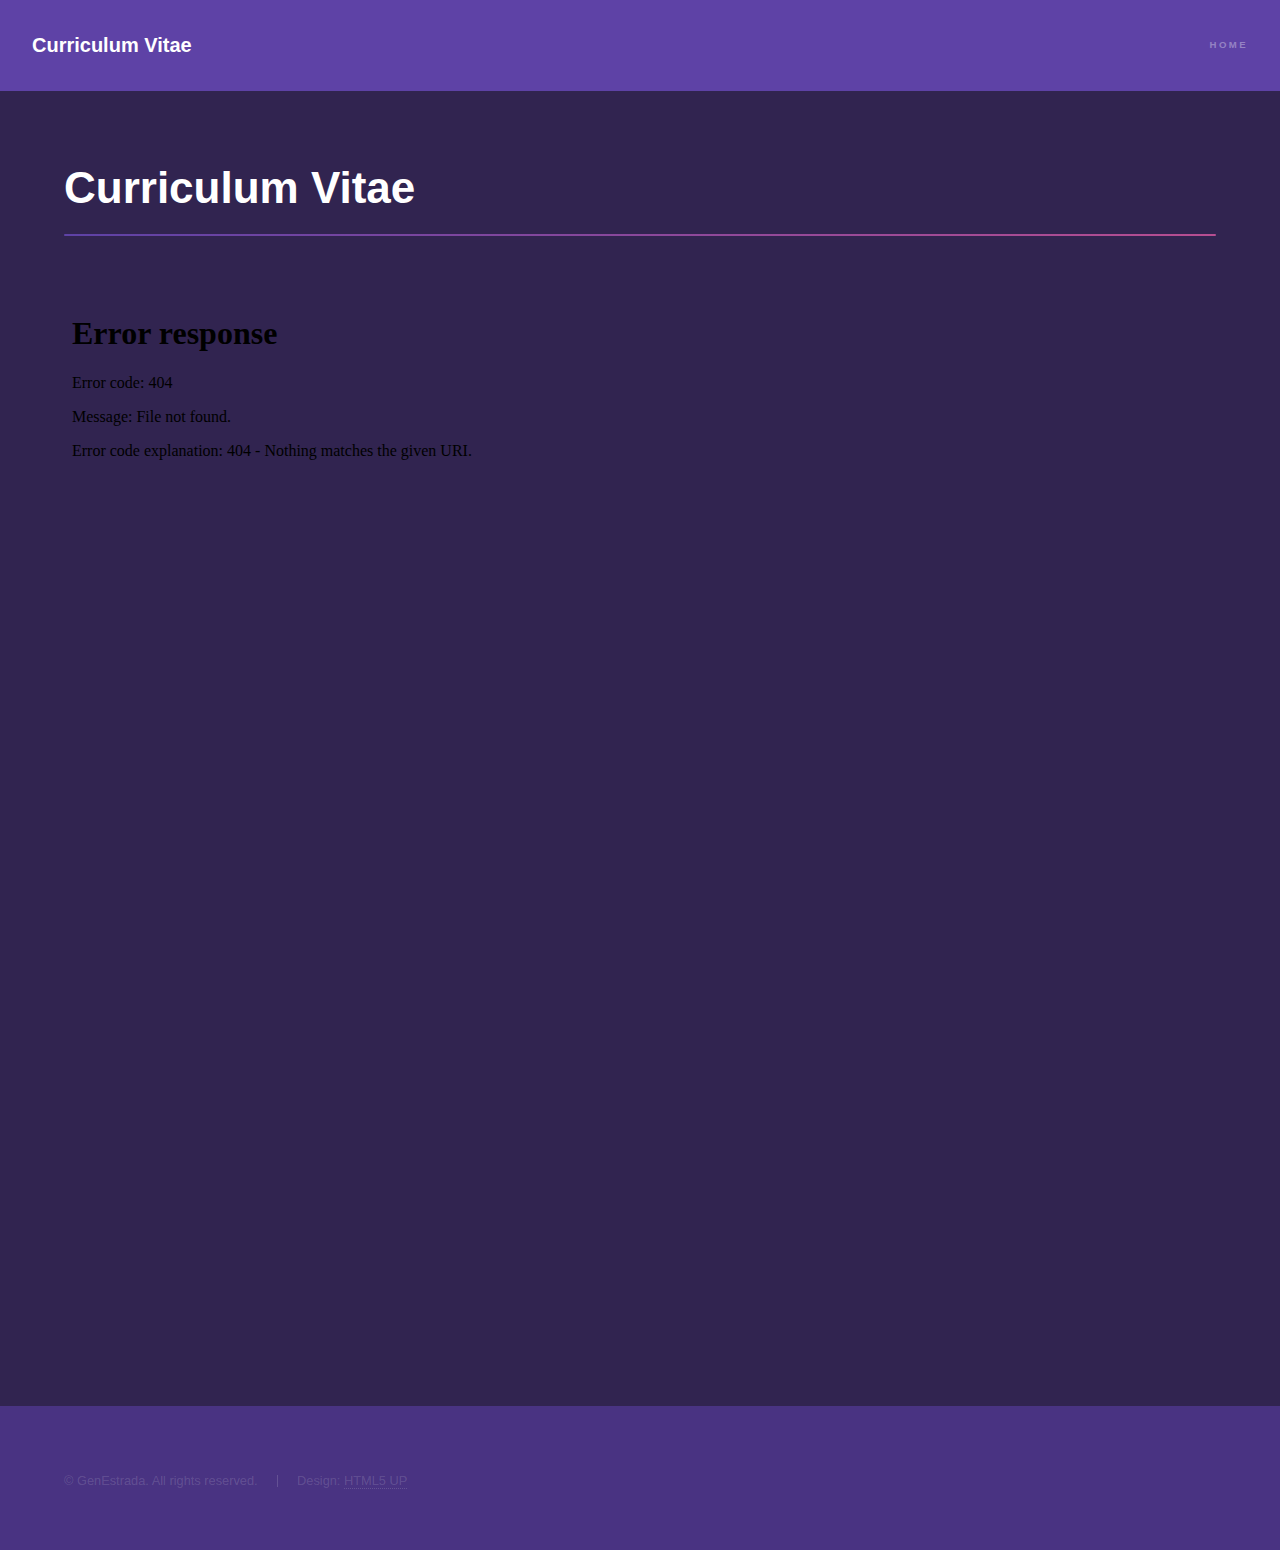
==== cv.html @ 28ad68e3 "Initial Commit" ====
<!DOCTYPE HTML>
<!--
	Hyperspace by HTML5 UP
	html5up.net | @ajlkn
	Free for personal and commercial use under the CCA 3.0 license (html5up.net/license)
-->
<html>
	<head>
		<title>CV</title>
		<meta charset="utf-8" />
		<meta name="viewport" content="width=device-width, initial-scale=1, user-scalable=no" />
		<link rel="stylesheet" href="assets/css/main.css" />
		<noscript><link rel="stylesheet" href="assets/css/noscript.css" /></noscript>
	</head>
	<body class="is-preload">

		<!-- Header -->
			<header id="header">
				<a href="index.html" class="title">Curriculum Vitae</a>
				<nav>
					<ul>
						<li><a href="index.html">Home</a></li>
					</ul>
				</nav>
			</header>

		<!-- Wrapper -->
			<div id="wrapper">

				<!-- Main -->
					<section id="main" class="wrapper">
						<div class="inner">
							<h1 class="major">Curriculum Vitae</h1>
								<iframe src="/Users/Gen/Documents/GenEstrada.co.uk/html5up-hyperspace/pdf/Updated_CV.pdf" style="display:block; width:100%; height:120vh;">
								This browser does not support PDFs. Please download the PDF to view it: Download PDF
								</iframe>
						</div>
					</section>
			</div>

		<!-- Footer -->
			<footer id="footer" class="wrapper style1-alt">
				<div class="inner">
					<ul class="menu">
						<li>&copy; GenEstrada. All rights reserved.</li><li>Design: <a href="http://html5up.net">HTML5 UP</a></li>
					</ul>
				</div>
			</footer>

		<!-- Scripts -->
			<script src="assets/js/jquery.min.js"></script>
			<script src="assets/js/jquery.scrollex.min.js"></script>
			<script src="assets/js/jquery.scrolly.min.js"></script>
			<script src="assets/js/browser.min.js"></script>
			<script src="assets/js/breakpoints.min.js"></script>
			<script src="assets/js/util.js"></script>
			<script src="assets/js/main.js"></script>

	</body>
</html>
---- assets/css/main.css ----
@import url(fontawesome-all.min.css);

/*
	Hyperspace by HTML5 UP
	html5up.net | @ajlkn
	Free for personal and commercial use under the CCA 3.0 license (html5up.net/license)
*/

html, body, div, span, applet, object,
iframe, h1, h2, h3, h4, h5, h6, p, blockquote,
pre, a, abbr, acronym, address, big, cite,
code, del, dfn, em, img, ins, kbd, q, s, samp,
small, strike, strong, sub, sup, tt, var, b,
u, i, center, dl, dt, dd, ol, ul, li, fieldset,
form, label, legend, table, caption, tbody,
tfoot, thead, tr, th, td, article, aside,
canvas, details, embed, figure, figcaption,
footer, header, hgroup, menu, nav, output, ruby,
section, summary, time, mark, audio, video {
	margin: 0;
	padding: 0;
	border: 0;
	font-size: 100%;
	font: inherit;
	vertical-align: baseline;}

article, aside, details, figcaption, figure,
footer, header, hgroup, menu, nav, section {
	display: block;}

body {
	line-height: 1;
}

ol, ul {
	list-style: none;
}

blockquote, q {
	quotes: none;
}

	blockquote:before, blockquote:after, q:before, q:after {
		content: '';
		content: none;
	}

table {
	border-collapse: collapse;
	border-spacing: 0;
}

body {
	-webkit-text-size-adjust: none;
}

mark {
	background-color: transparent;
	color: inherit;
}

input::-moz-focus-inner {
	border: 0;
	padding: 0;
}

input, select, textarea {
	-moz-appearance: none;
	-webkit-appearance: none;
	-ms-appearance: none;
	appearance: none;
}

/* Basic */

	@-ms-viewport {
		width: device-width;
	}

	body {
		-ms-overflow-style: scrollbar;
	}

	@media screen and (max-width: 480px) {

		html, body {
			min-width: 320px;
		}

	}

	html {
		box-sizing: border-box;
	}

	*, *:before, *:after {
		box-sizing: inherit;
	}

	body {
		background: #312450;
	}

		body.is-preload *, body.is-preload *:before, body.is-preload *:after {
			-moz-animation: none !important;
			-webkit-animation: none !important;
			-ms-animation: none !important;
			animation: none !important;
			-moz-transition: none !important;
			-webkit-transition: none !important;
			-ms-transition: none !important;
			transition: none !important;
		}

/* Type */

	body, input, select, textarea {
		color: rgba(255, 255, 255, 0.55);
		font-family: Arial, Helvetica, sans-serif;
		font-size: 16.5pt;
		font-weight: normal;
		line-height: 1.75;
	}

		@media screen and (max-width: 1680px) {

			body, input, select, textarea {
				font-size: 13pt;
			}

		}

		@media screen and (max-width: 1280px) {

			body, input, select, textarea {
				font-size: 12pt;
			}

		}

		@media screen and (max-width: 360px) {

			body, input, select, textarea {
				font-size: 11pt;
			}

		}

	a {
		-moz-transition: color 0.2s ease, border-bottom-color 0.2s ease;
		-webkit-transition: color 0.2s ease, border-bottom-color 0.2s ease;
		-ms-transition: color 0.2s ease, border-bottom-color 0.2s ease;
		transition: color 0.2s ease, border-bottom-color 0.2s ease;
		border-bottom: dotted 1px rgba(255, 255, 255, 0.35);
		color: inherit;
		text-decoration: none;
	}

		a:hover {
			border-bottom-color: transparent;
			color: #ffffff;
		}

	strong, b {
		color: #ffffff;
		font-weight: bold;
	}

	em, i {
		font-style: italic;
	}

	p {
		margin: 0 0 2em 0;
	}

	h1, h2, h3, h4, h5, h6 {
		color: #ffffff;
		font-weight: bold;
		line-height: 1.5;
		margin: 0 0 0.5em 0;
	}

		h1 a, h2 a, h3 a, h4 a, h5 a, h6 a {
			color: inherit;
			text-decoration: none;
		}

	h1 {
		font-size: 2.75em;
	}

		h1.major {
			margin: 0 0 1.3em 0;
			position: relative;
			padding-bottom: 0.35em;
		}

			h1.major:after {
				background-image: -moz-linear-gradient(to right, #5e42a6, #b74e91);
				background-image: -webkit-linear-gradient(to right, #5e42a6, #b74e91);
				background-image: -ms-linear-gradient(to right, #5e42a6, #b74e91);
				background-image: linear-gradient(to right, #5e42a6, #b74e91);
				-moz-transition: max-width 0.2s ease;
				-webkit-transition: max-width 0.2s ease;
				-ms-transition: max-width 0.2s ease;
				transition: max-width 0.2s ease;
				border-radius: 0.2em;
				bottom: 0;
				content: '';
				height: 0.05em;
				position: absolute;
				right: 0;
				width: 100%;
			}

	h2 {
		font-size: 1.75em;
	}

	h3 {
		font-size: 1.1em;
	}

	h4 {
		font-size: 1em;
	}

	h5 {
		font-size: 0.8em;
	}

	h6 {
		font-size: 0.6em;
	}

	@media screen and (max-width: 736px) {

		h1 {
			font-size: 2em;
		}

		h2 {
			font-size: 1.25em;
		}

		h3 {
			font-size: 1em;
		}

		h4 {
			font-size: 0.8em;
		}

		h5 {
			font-size: 0.6em;
		}

		h6 {
			font-size: 0.6em;
		}

	}

	sub {
		font-size: 0.8em;
		position: relative;
		top: 0.5em;
	}

	sup {
		font-size: 0.8em;
		position: relative;
		top: -0.5em;
	}

	blockquote {
		border-left: solid 4px rgba(255, 255, 255, 0.15);
		font-style: italic;
		margin: 0 0 2em 0;
		padding: 0.5em 0 0.5em 2em;
	}

	code {
		background: rgba(255, 255, 255, 0.05);
		border-radius: 0.25em;
		border: solid 1px rgba(255, 255, 255, 0.15);
		font-family: "Courier New", monospace;
		font-size: 0.9em;
		margin: 0 0.25em;
		padding: 0.25em 0.65em;
	}

	pre {
		-webkit-overflow-scrolling: touch;
		font-family: "Courier New", monospace;
		font-size: 0.9em;
		margin: 0 0 2em 0;
	}

		pre code {
			display: block;
			line-height: 1.75em;
			padding: 1em 1.5em;
			overflow-x: auto;
		}

	hr {
		border: 0;
		border-bottom: solid 1px rgba(255, 255, 255, 0.15);
		margin: 2em 0;
	}

		hr.major {
			margin: 3em 0;
		}

	.align-left {
		text-align: left;
	}

	.align-center {
		text-align: center;
	}

	.align-right {
		text-align: right;
	}

/* Row */

	.row {
		display: flex;
		flex-wrap: wrap;
		box-sizing: border-box;
		align-items: stretch;
	}

		.row > * {
			box-sizing: border-box;
		}

		.row.gtr-uniform > * > :last-child {
			margin-bottom: 0;
		}

		.row.aln-left {
			justify-content: flex-start;
		}

		.row.aln-center {
			justify-content: center;
		}

		.row.aln-right {
			justify-content: flex-end;
		}

		.row.aln-top {
			align-items: flex-start;
		}

		.row.aln-middle {
			align-items: center;
		}

		.row.aln-bottom {
			align-items: flex-end;
		}

		.row > .imp {
			order: -1;
		}

		.row > .col-1 {
			width: 8.33333%;
		}

		.row > .off-1 {
			margin-left: 8.33333%;
		}

		.row > .col-2 {
			width: 16.66667%;
		}

		.row > .off-2 {
			margin-left: 16.66667%;
		}

		.row > .col-3 {
			width: 25%;
		}

		.row > .off-3 {
			margin-left: 25%;
		}

		.row > .col-4 {
			width: 33.33333%;
		}

		.row > .off-4 {
			margin-left: 33.33333%;
		}

		.row > .col-5 {
			width: 41.66667%;
		}

		.row > .off-5 {
			margin-left: 41.66667%;
		}

		.row > .col-6 {
			width: 50%;
		}

		.row > .off-6 {
			margin-left: 50%;
		}

		.row > .col-7 {
			width: 58.33333%;
		}

		.row > .off-7 {
			margin-left: 58.33333%;
		}

		.row > .col-8 {
			width: 66.66667%;
		}

		.row > .off-8 {
			margin-left: 66.66667%;
		}

		.row > .col-9 {
			width: 75%;
		}

		.row > .off-9 {
			margin-left: 75%;
		}

		.row > .col-10 {
			width: 83.33333%;
		}

		.row > .off-10 {
			margin-left: 83.33333%;
		}

		.row > .col-11 {
			width: 91.66667%;
		}

		.row > .off-11 {
			margin-left: 91.66667%;
		}

		.row > .col-12 {
			width: 100%;
		}

		.row > .off-12 {
			margin-left: 100%;
		}

		.row.gtr-0 {
			margin-top: 0;
			margin-left: 0em;
		}

			.row.gtr-0 > * {
				padding: 0 0 0 0em;
			}

			.row.gtr-0.gtr-uniform {
				margin-top: 0em;
			}

				.row.gtr-0.gtr-uniform > * {
					padding-top: 0em;
				}

		.row.gtr-25 {
			margin-top: 0;
			margin-left: -0.375em;
		}

			.row.gtr-25 > * {
				padding: 0 0 0 0.375em;
			}

			.row.gtr-25.gtr-uniform {
				margin-top: -0.375em;
			}

				.row.gtr-25.gtr-uniform > * {
					padding-top: 0.375em;
				}

		.row.gtr-50 {
			margin-top: 0;
			margin-left: -0.75em;
		}

			.row.gtr-50 > * {
				padding: 0 0 0 0.75em;
			}

			.row.gtr-50.gtr-uniform {
				margin-top: -0.75em;
			}

				.row.gtr-50.gtr-uniform > * {
					padding-top: 0.75em;
				}

		.row {
			margin-top: 0;
			margin-left: -1.5em;
		}

			.row > * {
				padding: 0 0 0 1.5em;
			}

			.row.gtr-uniform {
				margin-top: -1.5em;
			}

				.row.gtr-uniform > * {
					padding-top: 1.5em;
				}

		.row.gtr-150 {
			margin-top: 0;
			margin-left: -2.25em;
		}

			.row.gtr-150 > * {
				padding: 0 0 0 2.25em;
			}

			.row.gtr-150.gtr-uniform {
				margin-top: -2.25em;
			}

				.row.gtr-150.gtr-uniform > * {
					padding-top: 2.25em;
				}

		.row.gtr-200 {
			margin-top: 0;
			margin-left: -3em;
		}

			.row.gtr-200 > * {
				padding: 0 0 0 3em;
			}

			.row.gtr-200.gtr-uniform {
				margin-top: -3em;
			}

				.row.gtr-200.gtr-uniform > * {
					padding-top: 3em;
				}

		@media screen and (max-width: 1680px) {

			.row {
				display: flex;
				flex-wrap: wrap;
				box-sizing: border-box;
				align-items: stretch;
			}

				.row > * {
					box-sizing: border-box;
				}

				.row.gtr-uniform > * > :last-child {
					margin-bottom: 0;
				}

				.row.aln-left {
					justify-content: flex-start;
				}

				.row.aln-center {
					justify-content: center;
				}

				.row.aln-right {
					justify-content: flex-end;
				}

				.row.aln-top {
					align-items: flex-start;
				}

				.row.aln-middle {
					align-items: center;
				}

				.row.aln-bottom {
					align-items: flex-end;
				}

				.row > .imp-xlarge {
					order: -1;
				}

				.row > .col-1-xlarge {
					width: 8.33333%;
				}

				.row > .off-1-xlarge {
					margin-left: 8.33333%;
				}

				.row > .col-2-xlarge {
					width: 16.66667%;
				}

				.row > .off-2-xlarge {
					margin-left: 16.66667%;
				}

				.row > .col-3-xlarge {
					width: 25%;
				}

				.row > .off-3-xlarge {
					margin-left: 25%;
				}

				.row > .col-4-xlarge {
					width: 33.33333%;
				}

				.row > .off-4-xlarge {
					margin-left: 33.33333%;
				}

				.row > .col-5-xlarge {
					width: 41.66667%;
				}

				.row > .off-5-xlarge {
					margin-left: 41.66667%;
				}

				.row > .col-6-xlarge {
					width: 50%;
				}

				.row > .off-6-xlarge {
					margin-left: 50%;
				}

				.row > .col-7-xlarge {
					width: 58.33333%;
				}

				.row > .off-7-xlarge {
					margin-left: 58.33333%;
				}

				.row > .col-8-xlarge {
					width: 66.66667%;
				}

				.row > .off-8-xlarge {
					margin-left: 66.66667%;
				}

				.row > .col-9-xlarge {
					width: 75%;
				}

				.row > .off-9-xlarge {
					margin-left: 75%;
				}

				.row > .col-10-xlarge {
					width: 83.33333%;
				}

				.row > .off-10-xlarge {
					margin-left: 83.33333%;
				}

				.row > .col-11-xlarge {
					width: 91.66667%;
				}

				.row > .off-11-xlarge {
					margin-left: 91.66667%;
				}

				.row > .col-12-xlarge {
					width: 100%;
				}

				.row > .off-12-xlarge {
					margin-left: 100%;
				}

				.row.gtr-0 {
					margin-top: 0;
					margin-left: 0em;
				}

					.row.gtr-0 > * {
						padding: 0 0 0 0em;
					}

					.row.gtr-0.gtr-uniform {
						margin-top: 0em;
					}

						.row.gtr-0.gtr-uniform > * {
							padding-top: 0em;
						}

				.row.gtr-25 {
					margin-top: 0;
					margin-left: -0.375em;
				}

					.row.gtr-25 > * {
						padding: 0 0 0 0.375em;
					}

					.row.gtr-25.gtr-uniform {
						margin-top: -0.375em;
					}

						.row.gtr-25.gtr-uniform > * {
							padding-top: 0.375em;
						}

				.row.gtr-50 {
					margin-top: 0;
					margin-left: -0.75em;
				}

					.row.gtr-50 > * {
						padding: 0 0 0 0.75em;
					}

					.row.gtr-50.gtr-uniform {
						margin-top: -0.75em;
					}

						.row.gtr-50.gtr-uniform > * {
							padding-top: 0.75em;
						}

				.row {
					margin-top: 0;
					margin-left: -1.5em;
				}

					.row > * {
						padding: 0 0 0 1.5em;
					}

					.row.gtr-uniform {
						margin-top: -1.5em;
					}

						.row.gtr-uniform > * {
							padding-top: 1.5em;
						}

				.row.gtr-150 {
					margin-top: 0;
					margin-left: -2.25em;
				}

					.row.gtr-150 > * {
						padding: 0 0 0 2.25em;
					}

					.row.gtr-150.gtr-uniform {
						margin-top: -2.25em;
					}

						.row.gtr-150.gtr-uniform > * {
							padding-top: 2.25em;
						}

				.row.gtr-200 {
					margin-top: 0;
					margin-left: -3em;
				}

					.row.gtr-200 > * {
						padding: 0 0 0 3em;
					}

					.row.gtr-200.gtr-uniform {
						margin-top: -3em;
					}

						.row.gtr-200.gtr-uniform > * {
							padding-top: 3em;
						}

		}

		@media screen and (max-width: 1280px) {

			.row {
				display: flex;
				flex-wrap: wrap;
				box-sizing: border-box;
				align-items: stretch;
			}

				.row > * {
					box-sizing: border-box;
				}

				.row.gtr-uniform > * > :last-child {
					margin-bottom: 0;
				}

				.row.aln-left {
					justify-content: flex-start;
				}

				.row.aln-center {
					justify-content: center;
				}

				.row.aln-right {
					justify-content: flex-end;
				}

				.row.aln-top {
					align-items: flex-start;
				}

				.row.aln-middle {
					align-items: center;
				}

				.row.aln-bottom {
					align-items: flex-end;
				}

				.row > .imp-large {
					order: -1;
				}

				.row > .col-1-large {
					width: 8.33333%;
				}

				.row > .off-1-large {
					margin-left: 8.33333%;
				}

				.row > .col-2-large {
					width: 16.66667%;
				}

				.row > .off-2-large {
					margin-left: 16.66667%;
				}

				.row > .col-3-large {
					width: 25%;
				}

				.row > .off-3-large {
					margin-left: 25%;
				}

				.row > .col-4-large {
					width: 33.33333%;
				}

				.row > .off-4-large {
					margin-left: 33.33333%;
				}

				.row > .col-5-large {
					width: 41.66667%;
				}

				.row > .off-5-large {
					margin-left: 41.66667%;
				}

				.row > .col-6-large {
					width: 50%;
				}

				.row > .off-6-large {
					margin-left: 50%;
				}

				.row > .col-7-large {
					width: 58.33333%;
				}

				.row > .off-7-large {
					margin-left: 58.33333%;
				}

				.row > .col-8-large {
					width: 66.66667%;
				}

				.row > .off-8-large {
					margin-left: 66.66667%;
				}

				.row > .col-9-large {
					width: 75%;
				}

				.row > .off-9-large {
					margin-left: 75%;
				}

				.row > .col-10-large {
					width: 83.33333%;
				}

				.row > .off-10-large {
					margin-left: 83.33333%;
				}

				.row > .col-11-large {
					width: 91.66667%;
				}

				.row > .off-11-large {
					margin-left: 91.66667%;
				}

				.row > .col-12-large {
					width: 100%;
				}

				.row > .off-12-large {
					margin-left: 100%;
				}

				.row.gtr-0 {
					margin-top: 0;
					margin-left: 0em;
				}

					.row.gtr-0 > * {
						padding: 0 0 0 0em;
					}

					.row.gtr-0.gtr-uniform {
						margin-top: 0em;
					}

						.row.gtr-0.gtr-uniform > * {
							padding-top: 0em;
						}

				.row.gtr-25 {
					margin-top: 0;
					margin-left: -0.375em;
				}

					.row.gtr-25 > * {
						padding: 0 0 0 0.375em;
					}

					.row.gtr-25.gtr-uniform {
						margin-top: -0.375em;
					}

						.row.gtr-25.gtr-uniform > * {
							padding-top: 0.375em;
						}

				.row.gtr-50 {
					margin-top: 0;
					margin-left: -0.75em;
				}

					.row.gtr-50 > * {
						padding: 0 0 0 0.75em;
					}

					.row.gtr-50.gtr-uniform {
						margin-top: -0.75em;
					}

						.row.gtr-50.gtr-uniform > * {
							padding-top: 0.75em;
						}

				.row {
					margin-top: 0;
					margin-left: -1.5em;
				}

					.row > * {
						padding: 0 0 0 1.5em;
					}

					.row.gtr-uniform {
						margin-top: -1.5em;
					}

						.row.gtr-uniform > * {
							padding-top: 1.5em;
						}

				.row.gtr-150 {
					margin-top: 0;
					margin-left: -2.25em;
				}

					.row.gtr-150 > * {
						padding: 0 0 0 2.25em;
					}

					.row.gtr-150.gtr-uniform {
						margin-top: -2.25em;
					}

						.row.gtr-150.gtr-uniform > * {
							padding-top: 2.25em;
						}

				.row.gtr-200 {
					margin-top: 0;
					margin-left: -3em;
				}

					.row.gtr-200 > * {
						padding: 0 0 0 3em;
					}

					.row.gtr-200.gtr-uniform {
						margin-top: -3em;
					}

						.row.gtr-200.gtr-uniform > * {
							padding-top: 3em;
						}

		}

		@media screen and (max-width: 980px) {

			.row {
				display: flex;
				flex-wrap: wrap;
				box-sizing: border-box;
				align-items: stretch;
			}

				.row > * {
					box-sizing: border-box;
				}

				.row.gtr-uniform > * > :last-child {
					margin-bottom: 0;
				}

				.row.aln-left {
					justify-content: flex-start;
				}

				.row.aln-center {
					justify-content: center;
				}

				.row.aln-right {
					justify-content: flex-end;
				}

				.row.aln-top {
					align-items: flex-start;
				}

				.row.aln-middle {
					align-items: center;
				}

				.row.aln-bottom {
					align-items: flex-end;
				}

				.row > .imp-medium {
					order: -1;
				}

				.row > .col-1-medium {
					width: 8.33333%;
				}

				.row > .off-1-medium {
					margin-left: 8.33333%;
				}

				.row > .col-2-medium {
					width: 16.66667%;
				}

				.row > .off-2-medium {
					margin-left: 16.66667%;
				}

				.row > .col-3-medium {
					width: 25%;
				}

				.row > .off-3-medium {
					margin-left: 25%;
				}

				.row > .col-4-medium {
					width: 33.33333%;
				}

				.row > .off-4-medium {
					margin-left: 33.33333%;
				}

				.row > .col-5-medium {
					width: 41.66667%;
				}

				.row > .off-5-medium {
					margin-left: 41.66667%;
				}

				.row > .col-6-medium {
					width: 50%;
				}

				.row > .off-6-medium {
					margin-left: 50%;
				}

				.row > .col-7-medium {
					width: 58.33333%;
				}

				.row > .off-7-medium {
					margin-left: 58.33333%;
				}

				.row > .col-8-medium {
					width: 66.66667%;
				}

				.row > .off-8-medium {
					margin-left: 66.66667%;
				}

				.row > .col-9-medium {
					width: 75%;
				}

				.row > .off-9-medium {
					margin-left: 75%;
				}

				.row > .col-10-medium {
					width: 83.33333%;
				}

				.row > .off-10-medium {
					margin-left: 83.33333%;
				}

				.row > .col-11-medium {
					width: 91.66667%;
				}

				.row > .off-11-medium {
					margin-left: 91.66667%;
				}

				.row > .col-12-medium {
					width: 100%;
				}

				.row > .off-12-medium {
					margin-left: 100%;
				}

				.row.gtr-0 {
					margin-top: 0;
					margin-left: 0em;
				}

					.row.gtr-0 > * {
						padding: 0 0 0 0em;
					}

					.row.gtr-0.gtr-uniform {
						margin-top: 0em;
					}

						.row.gtr-0.gtr-uniform > * {
							padding-top: 0em;
						}

				.row.gtr-25 {
					margin-top: 0;
					margin-left: -0.375em;
				}

					.row.gtr-25 > * {
						padding: 0 0 0 0.375em;
					}

					.row.gtr-25.gtr-uniform {
						margin-top: -0.375em;
					}

						.row.gtr-25.gtr-uniform > * {
							padding-top: 0.375em;
						}

				.row.gtr-50 {
					margin-top: 0;
					margin-left: -0.75em;
				}

					.row.gtr-50 > * {
						padding: 0 0 0 0.75em;
					}

					.row.gtr-50.gtr-uniform {
						margin-top: -0.75em;
					}

						.row.gtr-50.gtr-uniform > * {
							padding-top: 0.75em;
						}

				.row {
					margin-top: 0;
					margin-left: -1.5em;
				}

					.row > * {
						padding: 0 0 0 1.5em;
					}

					.row.gtr-uniform {
						margin-top: -1.5em;
					}

						.row.gtr-uniform > * {
							padding-top: 1.5em;
						}

				.row.gtr-150 {
					margin-top: 0;
					margin-left: -2.25em;
				}

					.row.gtr-150 > * {
						padding: 0 0 0 2.25em;
					}

					.row.gtr-150.gtr-uniform {
						margin-top: -2.25em;
					}

						.row.gtr-150.gtr-uniform > * {
							padding-top: 2.25em;
						}

				.row.gtr-200 {
					margin-top: 0;
					margin-left: -3em;
				}

					.row.gtr-200 > * {
						padding: 0 0 0 3em;
					}

					.row.gtr-200.gtr-uniform {
						margin-top: -3em;
					}

						.row.gtr-200.gtr-uniform > * {
							padding-top: 3em;
						}

		}

		@media screen and (max-width: 736px) {

			.row {
				display: flex;
				flex-wrap: wrap;
				box-sizing: border-box;
				align-items: stretch;
			}

				.row > * {
					box-sizing: border-box;
				}

				.row.gtr-uniform > * > :last-child {
					margin-bottom: 0;
				}

				.row.aln-left {
					justify-content: flex-start;
				}

				.row.aln-center {
					justify-content: center;
				}

				.row.aln-right {
					justify-content: flex-end;
				}

				.row.aln-top {
					align-items: flex-start;
				}

				.row.aln-middle {
					align-items: center;
				}

				.row.aln-bottom {
					align-items: flex-end;
				}

				.row > .imp-small {
					order: -1;
				}

				.row > .col-1-small {
					width: 8.33333%;
				}

				.row > .off-1-small {
					margin-left: 8.33333%;
				}

				.row > .col-2-small {
					width: 16.66667%;
				}

				.row > .off-2-small {
					margin-left: 16.66667%;
				}

				.row > .col-3-small {
					width: 25%;
				}

				.row > .off-3-small {
					margin-left: 25%;
				}

				.row > .col-4-small {
					width: 33.33333%;
				}

				.row > .off-4-small {
					margin-left: 33.33333%;
				}

				.row > .col-5-small {
					width: 41.66667%;
				}

				.row > .off-5-small {
					margin-left: 41.66667%;
				}

				.row > .col-6-small {
					width: 50%;
				}

				.row > .off-6-small {
					margin-left: 50%;
				}

				.row > .col-7-small {
					width: 58.33333%;
				}

				.row > .off-7-small {
					margin-left: 58.33333%;
				}

				.row > .col-8-small {
					width: 66.66667%;
				}

				.row > .off-8-small {
					margin-left: 66.66667%;
				}

				.row > .col-9-small {
					width: 75%;
				}

				.row > .off-9-small {
					margin-left: 75%;
				}

				.row > .col-10-small {
					width: 83.33333%;
				}

				.row > .off-10-small {
					margin-left: 83.33333%;
				}

				.row > .col-11-small {
					width: 91.66667%;
				}

				.row > .off-11-small {
					margin-left: 91.66667%;
				}

				.row > .col-12-small {
					width: 100%;
				}

				.row > .off-12-small {
					margin-left: 100%;
				}

				.row.gtr-0 {
					margin-top: 0;
					margin-left: 0em;
				}

					.row.gtr-0 > * {
						padding: 0 0 0 0em;
					}

					.row.gtr-0.gtr-uniform {
						margin-top: 0em;
					}

						.row.gtr-0.gtr-uniform > * {
							padding-top: 0em;
						}

				.row.gtr-25 {
					margin-top: 0;
					margin-left: -0.375em;
				}

					.row.gtr-25 > * {
						padding: 0 0 0 0.375em;
					}

					.row.gtr-25.gtr-uniform {
						margin-top: -0.375em;
					}

						.row.gtr-25.gtr-uniform > * {
							padding-top: 0.375em;
						}

				.row.gtr-50 {
					margin-top: 0;
					margin-left: -0.75em;
				}

					.row.gtr-50 > * {
						padding: 0 0 0 0.75em;
					}

					.row.gtr-50.gtr-uniform {
						margin-top: -0.75em;
					}

						.row.gtr-50.gtr-uniform > * {
							padding-top: 0.75em;
						}

				.row {
					margin-top: 0;
					margin-left: -1.5em;
				}

					.row > * {
						padding: 0 0 0 1.5em;
					}

					.row.gtr-uniform {
						margin-top: -1.5em;
					}

						.row.gtr-uniform > * {
							padding-top: 1.5em;
						}

				.row.gtr-150 {
					margin-top: 0;
					margin-left: -2.25em;
				}

					.row.gtr-150 > * {
						padding: 0 0 0 2.25em;
					}

					.row.gtr-150.gtr-uniform {
						margin-top: -2.25em;
					}

						.row.gtr-150.gtr-uniform > * {
							padding-top: 2.25em;
						}

				.row.gtr-200 {
					margin-top: 0;
					margin-left: -3em;
				}

					.row.gtr-200 > * {
						padding: 0 0 0 3em;
					}

					.row.gtr-200.gtr-uniform {
						margin-top: -3em;
					}

						.row.gtr-200.gtr-uniform > * {
							padding-top: 3em;
						}

		}

		@media screen and (max-width: 480px) {

			.row {
				display: flex;
				flex-wrap: wrap;
				box-sizing: border-box;
				align-items: stretch;
			}

				.row > * {
					box-sizing: border-box;
				}

				.row.gtr-uniform > * > :last-child {
					margin-bottom: 0;
				}

				.row.aln-left {
					justify-content: flex-start;
				}

				.row.aln-center {
					justify-content: center;
				}

				.row.aln-right {
					justify-content: flex-end;
				}

				.row.aln-top {
					align-items: flex-start;
				}

				.row.aln-middle {
					align-items: center;
				}

				.row.aln-bottom {
					align-items: flex-end;
				}

				.row > .imp-xsmall {
					order: -1;
				}

				.row > .col-1-xsmall {
					width: 8.33333%;
				}

				.row > .off-1-xsmall {
					margin-left: 8.33333%;
				}

				.row > .col-2-xsmall {
					width: 16.66667%;
				}

				.row > .off-2-xsmall {
					margin-left: 16.66667%;
				}

				.row > .col-3-xsmall {
					width: 25%;
				}

				.row > .off-3-xsmall {
					margin-left: 25%;
				}

				.row > .col-4-xsmall {
					width: 33.33333%;
				}

				.row > .off-4-xsmall {
					margin-left: 33.33333%;
				}

				.row > .col-5-xsmall {
					width: 41.66667%;
				}

				.row > .off-5-xsmall {
					margin-left: 41.66667%;
				}

				.row > .col-6-xsmall {
					width: 50%;
				}

				.row > .off-6-xsmall {
					margin-left: 50%;
				}

				.row > .col-7-xsmall {
					width: 58.33333%;
				}

				.row > .off-7-xsmall {
					margin-left: 58.33333%;
				}

				.row > .col-8-xsmall {
					width: 66.66667%;
				}

				.row > .off-8-xsmall {
					margin-left: 66.66667%;
				}

				.row > .col-9-xsmall {
					width: 75%;
				}

				.row > .off-9-xsmall {
					margin-left: 75%;
				}

				.row > .col-10-xsmall {
					width: 83.33333%;
				}

				.row > .off-10-xsmall {
					margin-left: 83.33333%;
				}

				.row > .col-11-xsmall {
					width: 91.66667%;
				}

				.row > .off-11-xsmall {
					margin-left: 91.66667%;
				}

				.row > .col-12-xsmall {
					width: 100%;
				}

				.row > .off-12-xsmall {
					margin-left: 100%;
				}

				.row.gtr-0 {
					margin-top: 0;
					margin-left: 0em;
				}

					.row.gtr-0 > * {
						padding: 0 0 0 0em;
					}

					.row.gtr-0.gtr-uniform {
						margin-top: 0em;
					}

						.row.gtr-0.gtr-uniform > * {
							padding-top: 0em;
						}

				.row.gtr-25 {
					margin-top: 0;
					margin-left: -0.375em;
				}

					.row.gtr-25 > * {
						padding: 0 0 0 0.375em;
					}

					.row.gtr-25.gtr-uniform {
						margin-top: -0.375em;
					}

						.row.gtr-25.gtr-uniform > * {
							padding-top: 0.375em;
						}

				.row.gtr-50 {
					margin-top: 0;
					margin-left: -0.75em;
				}

					.row.gtr-50 > * {
						padding: 0 0 0 0.75em;
					}

					.row.gtr-50.gtr-uniform {
						margin-top: -0.75em;
					}

						.row.gtr-50.gtr-uniform > * {
							padding-top: 0.75em;
						}

				.row {
					margin-top: 0;
					margin-left: -1.5em;
				}

					.row > * {
						padding: 0 0 0 1.5em;
					}

					.row.gtr-uniform {
						margin-top: -1.5em;
					}

						.row.gtr-uniform > * {
							padding-top: 1.5em;
						}

				.row.gtr-150 {
					margin-top: 0;
					margin-left: -2.25em;
				}

					.row.gtr-150 > * {
						padding: 0 0 0 2.25em;
					}

					.row.gtr-150.gtr-uniform {
						margin-top: -2.25em;
					}

						.row.gtr-150.gtr-uniform > * {
							padding-top: 2.25em;
						}

				.row.gtr-200 {
					margin-top: 0;
					margin-left: -3em;
				}

					.row.gtr-200 > * {
						padding: 0 0 0 3em;
					}

					.row.gtr-200.gtr-uniform {
						margin-top: -3em;
					}

						.row.gtr-200.gtr-uniform > * {
							padding-top: 3em;
						}

		}

/* Box */

	.box {
		border-radius: 0.25em;
		border: solid 1px rgba(255, 255, 255, 0.15);
		margin-bottom: 2em;
		padding: 1.5em;
	}

		.box > :last-child,
		.box > :last-child > :last-child,
		.box > :last-child > :last-child > :last-child {
			margin-bottom: 0;
		}

		.box.alt {
			border: 0;
			border-radius: 0;
			padding: 0;
		}

/* Button */

	input[type="submit"],
	input[type="reset"],
	input[type="button"],
	button,
	.button {
		-moz-appearance: none;
		-webkit-appearance: none;
		-ms-appearance: none;
		appearance: none;
		-moz-transition: border-color 0.2s ease;
		-webkit-transition: border-color 0.2s ease;
		-ms-transition: border-color 0.2s ease;
		transition: border-color 0.2s ease;
		background-color: transparent;
		border: solid 1px !important;
		border-color: rgba(255, 255, 255, 0.15) !important;
		border-radius: 3em;
		color: #ffffff !important;
		cursor: pointer;
		display: inline-block;
		font-size: 0.6em;
		font-weight: bold;
		height: calc(4.75em + 2px);
		letter-spacing: 0.25em;
		line-height: 4.75em;
		outline: 0;
		padding: 0 3.75em;
		position: relative;
		text-align: center;
		text-decoration: none;
		text-transform: uppercase;
		white-space: nowrap;
	}

		input[type="submit"]:after,
		input[type="reset"]:after,
		input[type="button"]:after,
		button:after,
		.button:after {
			-moz-transform: scale(0.25);
			-webkit-transform: scale(0.25);
			-ms-transform: scale(0.25);
			transform: scale(0.25);
			pointer-events: none;
			-moz-transition: opacity 0.2s ease, -moz-transform 0.2s ease;
			-webkit-transition: opacity 0.2s ease, -webkit-transform 0.2s ease;
			-ms-transition: opacity 0.2s ease, -ms-transform 0.2s ease;
			transition: opacity 0.2s ease, transform 0.2s ease;
			background: #ffffff;
			border-radius: 3em;
			content: '';
			height: 100%;
			left: 0;
			opacity: 0;
			position: absolute;
			top: 0;
			width: 100%;
		}

		input[type="submit"].icon:before,
		input[type="reset"].icon:before,
		input[type="button"].icon:before,
		button.icon:before,
		.button.icon:before {
			margin-right: 0.75em;
		}

		input[type="submit"].fit,
		input[type="reset"].fit,
		input[type="button"].fit,
		button.fit,
		.button.fit {
			width: 100%;
		}

		input[type="submit"].small,
		input[type="reset"].small,
		input[type="button"].small,
		button.small,
		.button.small {
			font-size: 0.4em;
		}

		input[type="submit"].large,
		input[type="reset"].large,
		input[type="button"].large,
		button.large,
		.button.large {
			font-size: 0.8em;
		}

		input[type="submit"].primary,
		input[type="reset"].primary,
		input[type="button"].primary,
		button.primary,
		.button.primary {
			background-color: #ffffff;
			color: #312450 !important;
		}

			input[type="submit"].primary:after,
			input[type="reset"].primary:after,
			input[type="button"].primary:after,
			button.primary:after,
			.button.primary:after {
				display: none;
			}

		input[type="submit"].disabled, input[type="submit"]:disabled,
		input[type="reset"].disabled,
		input[type="reset"]:disabled,
		input[type="button"].disabled,
		input[type="button"]:disabled,
		button.disabled,
		button:disabled,
		.button.disabled,
		.button:disabled {
			cursor: default;
			opacity: 0.5;
			pointer-events: none;
		}

		input[type="submit"]:hover,
		input[type="reset"]:hover,
		input[type="button"]:hover,
		button:hover,
		.button:hover {
			border-color: rgba(255, 255, 255, 0.55) !important;
		}

			input[type="submit"]:hover:after,
			input[type="reset"]:hover:after,
			input[type="button"]:hover:after,
			button:hover:after,
			.button:hover:after {
				opacity: 0.05;
				-moz-transform: scale(1);
				-webkit-transform: scale(1);
				-ms-transform: scale(1);
				transform: scale(1);
			}

			input[type="submit"]:hover:active,
			input[type="reset"]:hover:active,
			input[type="button"]:hover:active,
			button:hover:active,
			.button:hover:active {
				border-color: #ffffff !important;
			}

				input[type="submit"]:hover:active:after,
				input[type="reset"]:hover:active:after,
				input[type="button"]:hover:active:after,
				button:hover:active:after,
				.button:hover:active:after {
					opacity: 0.1;
				}

/* Features */

	.features {
		display: -moz-flex;
		display: -webkit-flex;
		display: -ms-flex;
		display: flex;
		-moz-flex-wrap: wrap;
		-webkit-flex-wrap: wrap;
		-ms-flex-wrap: wrap;
		flex-wrap: wrap;
		border-radius: 0.25em;
		border: solid 1px rgba(255, 255, 255, 0.15);
		background: rgba(255, 255, 255, 0.05);
		margin: 0 0 2em 0;
	}

		.features section {
			padding: 3.5em 3em 1em 7em ;
			width: 50%;
			border-top: solid 1px rgba(255, 255, 255, 0.15);
			position: relative;
		}

			.features section:nth-child(-n + 2) {
				border-top-width: 0;
			}

			.features section:nth-child(2n) {
				border-left: solid 1px rgba(255, 255, 255, 0.15);
			}

			.features section .icon {
				-moz-transition: opacity 0.5s ease, -moz-transform 0.5s ease;
				-webkit-transition: opacity 0.5s ease, -webkit-transform 0.5s ease;
				-ms-transition: opacity 0.5s ease, -ms-transform 0.5s ease;
				transition: opacity 0.5s ease, transform 0.5s ease;
				-moz-transition-delay: 1s;
				-webkit-transition-delay: 1s;
				-ms-transition-delay: 1s;
				transition-delay: 1s;
				-moz-transform: scale(1);
				-webkit-transform: scale(1);
				-ms-transform: scale(1);
				transform: scale(1);
				position: absolute;
				left: 3em;
				top: 3em;
				opacity: 1;
			}

			.features section:nth-child(1) .icon {
				-moz-transition-delay: 0.15s;
				-webkit-transition-delay: 0.15s;
				-ms-transition-delay: 0.15s;
				transition-delay: 0.15s;
			}

			.features section:nth-child(2) .icon {
				-moz-transition-delay: 0.3s;
				-webkit-transition-delay: 0.3s;
				-ms-transition-delay: 0.3s;
				transition-delay: 0.3s;
			}

			.features section:nth-child(3) .icon {
				-moz-transition-delay: 0.45s;
				-webkit-transition-delay: 0.45s;
				-ms-transition-delay: 0.45s;
				transition-delay: 0.45s;
			}

			.features section:nth-child(4) .icon {
				-moz-transition-delay: 0.6s;
				-webkit-transition-delay: 0.6s;
				-ms-transition-delay: 0.6s;
				transition-delay: 0.6s;
			}

			.features section:nth-child(5) .icon {
				-moz-transition-delay: 0.75s;
				-webkit-transition-delay: 0.75s;
				-ms-transition-delay: 0.75s;
				transition-delay: 0.75s;
			}

			.features section:nth-child(6) .icon {
				-moz-transition-delay: 0.9s;
				-webkit-transition-delay: 0.9s;
				-ms-transition-delay: 0.9s;
				transition-delay: 0.9s;
			}

			.features section:nth-child(7) .icon {
				-moz-transition-delay: 1.05s;
				-webkit-transition-delay: 1.05s;
				-ms-transition-delay: 1.05s;
				transition-delay: 1.05s;
			}

			.features section:nth-child(8) .icon {
				-moz-transition-delay: 1.2s;
				-webkit-transition-delay: 1.2s;
				-ms-transition-delay: 1.2s;
				transition-delay: 1.2s;
			}

			.features section:nth-child(9) .icon {
				-moz-transition-delay: 1.35s;
				-webkit-transition-delay: 1.35s;
				-ms-transition-delay: 1.35s;
				transition-delay: 1.35s;
			}

			.features section:nth-child(10) .icon {
				-moz-transition-delay: 1.5s;
				-webkit-transition-delay: 1.5s;
				-ms-transition-delay: 1.5s;
				transition-delay: 1.5s;
			}

			.features section:nth-child(11) .icon {
				-moz-transition-delay: 1.65s;
				-webkit-transition-delay: 1.65s;
				-ms-transition-delay: 1.65s;
				transition-delay: 1.65s;
			}

			.features section:nth-child(12) .icon {
				-moz-transition-delay: 1.8s;
				-webkit-transition-delay: 1.8s;
				-ms-transition-delay: 1.8s;
				transition-delay: 1.8s;
			}

			.features section:nth-child(13) .icon {
				-moz-transition-delay: 1.95s;
				-webkit-transition-delay: 1.95s;
				-ms-transition-delay: 1.95s;
				transition-delay: 1.95s;
			}

			.features section:nth-child(14) .icon {
				-moz-transition-delay: 2.1s;
				-webkit-transition-delay: 2.1s;
				-ms-transition-delay: 2.1s;
				transition-delay: 2.1s;
			}

			.features section:nth-child(15) .icon {
				-moz-transition-delay: 2.25s;
				-webkit-transition-delay: 2.25s;
				-ms-transition-delay: 2.25s;
				transition-delay: 2.25s;
			}

			.features section:nth-child(16) .icon {
				-moz-transition-delay: 2.4s;
				-webkit-transition-delay: 2.4s;
				-ms-transition-delay: 2.4s;
				transition-delay: 2.4s;
			}

			.features section:nth-child(17) .icon {
				-moz-transition-delay: 2.55s;
				-webkit-transition-delay: 2.55s;
				-ms-transition-delay: 2.55s;
				transition-delay: 2.55s;
			}

			.features section:nth-child(18) .icon {
				-moz-transition-delay: 2.7s;
				-webkit-transition-delay: 2.7s;
				-ms-transition-delay: 2.7s;
				transition-delay: 2.7s;
			}

			.features section:nth-child(19) .icon {
				-moz-transition-delay: 2.85s;
				-webkit-transition-delay: 2.85s;
				-ms-transition-delay: 2.85s;
				transition-delay: 2.85s;
			}

			.features section:nth-child(20) .icon {
				-moz-transition-delay: 3s;
				-webkit-transition-delay: 3s;
				-ms-transition-delay: 3s;
				transition-delay: 3s;
			}

		.features.inactive section .icon {
			-moz-transform: scale(0.5);
			-webkit-transform: scale(0.5);
			-ms-transform: scale(0.5);
			transform: scale(0.5);
			opacity: 0;
		}

		@media screen and (max-width: 980px) {

			.features {
				display: block;
			}

				.features section {
					border-top-width: 1px !important;
					border-left-width: 0 !important;
					width: 100%;
				}

					.features section:first-child {
						border-top-width: 0 !important;
					}

		}

		@media screen and (max-width: 736px) {

			.features section {
				padding: 2.5em 1.5em 0.1em 5.5em ;
			}

				.features section .icon {
					left: 1.5em;
					top: 2em;
				}

		}

		@media screen and (max-width: 480px) {

			.features section {
				padding: 2em 1.5em 0.1em 1.5em ;
			}

				.features section .icon {
					left: 0;
					position: relative;
					top: 0;
				}

		}

/* Form */

	form {
		margin: 0 0 2em 0;
	}

		form > :last-child {
			margin-bottom: 0;
		}

		form > .fields {
			display: -moz-flex;
			display: -webkit-flex;
			display: -ms-flex;
			display: flex;
			-moz-flex-wrap: wrap;
			-webkit-flex-wrap: wrap;
			-ms-flex-wrap: wrap;
			flex-wrap: wrap;
			width: calc(100% + 3em);
			margin: -1.5em 0 2em -1.5em;
		}

			form > .fields > .field {
				-moz-flex-grow: 0;
				-webkit-flex-grow: 0;
				-ms-flex-grow: 0;
				flex-grow: 0;
				-moz-flex-shrink: 0;
				-webkit-flex-shrink: 0;
				-ms-flex-shrink: 0;
				flex-shrink: 0;
				padding: 1.5em 0 0 1.5em;
				width: calc(100% - 1.5em);
			}

				form > .fields > .field.half {
					width: calc(50% - 0.75em);
				}

				form > .fields > .field.third {
					width: calc(100%/3 - 0.5em);
				}

				form > .fields > .field.quarter {
					width: calc(25% - 0.375em);
				}

		@media screen and (max-width: 480px) {

			form > .fields {
				width: calc(100% + 3em);
				margin: -1.5em 0 2em -1.5em;
			}

				form > .fields > .field {
					padding: 1.5em 0 0 1.5em;
					width: calc(100% - 1.5em);
				}

					form > .fields > .field.half {
						width: calc(100% - 1.5em);
					}

					form > .fields > .field.third {
						width: calc(100% - 1.5em);
					}

					form > .fields > .field.quarter {
						width: calc(100% - 1.5em);
					}

		}

	label {
		color: #ffffff;
		font-weight: bold;
		line-height: 1.5;
		margin: 0 0 0.7em 0;
		display: block;
		font-size: 1.1em;
	}

	input[type="text"],
	input[type="password"],
	input[type="email"],
	input[type="tel"],
	select,
	textarea {
		-moz-appearance: none;
		-webkit-appearance: none;
		-ms-appearance: none;
		appearance: none;
		background: rgba(255, 255, 255, 0.05);
		border-radius: 0.25em;
		border: none;
		border: solid 1px rgba(255, 255, 255, 0.15);
		color: inherit;
		display: block;
		outline: 0;
		padding: 0 1em;
		text-decoration: none;
		width: 100%;
	}

		input[type="text"]:invalid,
		input[type="password"]:invalid,
		input[type="email"]:invalid,
		input[type="tel"]:invalid,
		select:invalid,
		textarea:invalid {
			box-shadow: none;
		}

		input[type="text"]:focus,
		input[type="password"]:focus,
		input[type="email"]:focus,
		input[type="tel"]:focus,
		select:focus,
		textarea:focus {
			border-color: #ffffff;
			box-shadow: 0 0 0 1px #ffffff;
		}

	select {
		background-image: url("data:image/svg+xml;charset=utf8,%3Csvg xmlns='http://www.w3.org/2000/svg' width='40' height='40' preserveAspectRatio='none' viewBox='0 0 40 40'%3E%3Cpath d='M9.4,12.3l10.4,10.4l10.4-10.4c0.2-0.2,0.5-0.4,0.9-0.4c0.3,0,0.6,0.1,0.9,0.4l3.3,3.3c0.2,0.2,0.4,0.5,0.4,0.9 c0,0.4-0.1,0.6-0.4,0.9L20.7,31.9c-0.2,0.2-0.5,0.4-0.9,0.4c-0.3,0-0.6-0.1-0.9-0.4L4.3,17.3c-0.2-0.2-0.4-0.5-0.4-0.9 c0-0.4,0.1-0.6,0.4-0.9l3.3-3.3c0.2-0.2,0.5-0.4,0.9-0.4S9.1,12.1,9.4,12.3z' fill='rgba(255, 255, 255, 0.15)' /%3E%3C/svg%3E");
		background-size: 1.25rem;
		background-repeat: no-repeat;
		background-position: calc(100% - 1rem) center;
		height: 2.75em;
		padding-right: 2.75em;
		text-overflow: ellipsis;
	}

		select option {
			color: #ffffff;
			background: #312450;
		}

		select:focus::-ms-value {
			background-color: transparent;
		}

		select::-ms-expand {
			display: none;
		}

	input[type="text"],
	input[type="password"],
	input[type="email"],
	select {
		height: 2.75em;
	}

	textarea {
		padding: 0.75em 1em;
	}

		body.is-ie textarea {
			min-height: 10em;
		}

	input[type="checkbox"],
	input[type="radio"] {
		-moz-appearance: none;
		-webkit-appearance: none;
		-ms-appearance: none;
		appearance: none;
		display: block;
		float: left;
		margin-right: -2em;
		opacity: 0;
		width: 1em;
		z-index: -1;
	}

		input[type="checkbox"] + label,
		input[type="radio"] + label {
			text-decoration: none;
			color: rgba(255, 255, 255, 0.55);
			cursor: pointer;
			display: inline-block;
			font-size: 1em;
			font-weight: normal;
			padding-left: 2.4em;
			padding-right: 0.75em;
			position: relative;
		}

			input[type="checkbox"] + label:before,
			input[type="radio"] + label:before {
				-moz-osx-font-smoothing: grayscale;
				-webkit-font-smoothing: antialiased;
				display: inline-block;
				font-style: normal;
				font-variant: normal;
				text-rendering: auto;
				line-height: 1;
				text-transform: none !important;
				font-family: 'Font Awesome 5 Free';
				font-weight: 900;
			}

			input[type="checkbox"] + label:before,
			input[type="radio"] + label:before {
				background: rgba(255, 255, 255, 0.05);
				border-radius: 0.25em;
				border: solid 1px rgba(255, 255, 255, 0.15);
				content: '';
				display: inline-block;
				font-size: 0.8em;
				height: 2.0625em;
				left: 0;
				line-height: 2.0625em;
				position: absolute;
				text-align: center;
				top: 0;
				width: 2.0625em;
			}

		input[type="checkbox"]:checked + label:before,
		input[type="radio"]:checked + label:before {
			background: #ffffff;
			border-color: #ffffff;
			color: #b74e91;
			content: '\f00c';
		}

		input[type="checkbox"]:focus + label:before,
		input[type="radio"]:focus + label:before {
			border-color: #ffffff;
			box-shadow: 0 0 0 1px #ffffff;
		}

	input[type="checkbox"] + label:before {
		border-radius: 0.25em;
	}

	input[type="radio"] + label:before {
		border-radius: 100%;
	}

	::-webkit-input-placeholder {
		color: rgba(255, 255, 255, 0.35) !important;
		opacity: 1.0;
	}

	:-moz-placeholder {
		color: rgba(255, 255, 255, 0.35) !important;
		opacity: 1.0;
	}

	::-moz-placeholder {
		color: rgba(255, 255, 255, 0.35) !important;
		opacity: 1.0;
	}

	:-ms-input-placeholder {
		color: rgba(255, 255, 255, 0.35) !important;
		opacity: 1.0;
	}

/* Icon */

	.icon {
		text-decoration: none;
		border-bottom: none;
		position: relative;
	}

		.icon:before {
			-moz-osx-font-smoothing: grayscale;
			-webkit-font-smoothing: antialiased;
			display: inline-block;
			font-style: normal;
			font-variant: normal;
			text-rendering: auto;
			line-height: 1;
			text-transform: none !important;
			font-family: 'Font Awesome 5 Free';
			font-weight: 400;
		}

		.icon > .label {
			display: none;
		}

		.icon:before {
			line-height: inherit;
		}

		.icon.solid:before {
			font-weight: 900;
		}

		.icon.brands:before {
			font-family: 'Font Awesome 5 Brands';
		}

		.icon.major {
			width: 2.5em;
			height: 2.5em;
			display: block;
			background: #ffffff;
			border-radius: 100%;
			color: #312450;
			text-align: center;
			line-height: 2.5em;
			margin: 0 0 1.3em 0;
		}

			.icon.major:before {
				font-size: 1.25em;
			}

				.wrapper.style1 .icon.major:before {
					color: #5e42a6;
				}

				.wrapper.style1-alt .icon.major:before {
					color: #493382;
				}

				.wrapper.style2 .icon.major:before {
					color: #5052b5;
				}

				.wrapper.style2-alt .icon.major:before {
					color: #3e4094;
				}

				.wrapper.style3 .icon.major:before {
					color: #b74e91;
				}

				.wrapper.style3-alt .icon.major:before {
					color: #953d75;
				}

/* Image */

	.image {
		border-radius: 0.25em;
		border: 0;
		display: inline-block;
		position: relative;
	}

		.image img {
			border-radius: 0.25em;
			display: block;
		}

		.image.left, .image.right {
			max-width: 40%;
		}

			.image.left img, .image.right img {
				width: 100%;
			}

		.image.left {
			float: left;
			margin: 0 1.5em 1em 0;
			top: 0.25em;
		}

		.image.right {
			float: right;
			margin: 0 0 1em 1.5em;
			top: 0.25em;
		}

		.image.fit {
			display: block;
			margin: 0 0 2em 0;
			width: 100%;
		}

			.image.fit img {
				width: 100%;
			}

		.image.main {
			display: block;
			margin: 0 0 3em 0;
			width: 100%;
		}

			.image.main img {
				width: 100%;
			}

/* List */

	ol {
		list-style: decimal;
		margin: 0 0 2em 0;
		padding-left: 1.25em;
	}

		ol li {
			padding-left: 0.25em;
		}

	ul {
		list-style: disc;
		margin: 0 0 2em 0;
		padding-left: 1em;
	}

		ul li {
			padding-left: 0.5em;
		}

		ul.alt {
			list-style: none;
			padding-left: 0;
		}

			ul.alt li {
				border-top: solid 1px rgba(255, 255, 255, 0.15);
				padding: 0.5em 0;
			}

				ul.alt li:first-child {
					border-top: 0;
					padding-top: 0;
				}

	dl {
		margin: 0 0 2em 0;
	}

		dl dt {
			display: block;
			font-weight: bold;
			margin: 0 0 1em 0;
		}

		dl dd {
			margin-left: 2em;
		}

/* Actions */

	ul.actions {
		display: -moz-flex;
		display: -webkit-flex;
		display: -ms-flex;
		display: flex;
		cursor: default;
		list-style: none;
		margin-left: -1em;
		padding-left: 0;
	}

		ul.actions li {
			padding: 0 0 0 1em;
			vertical-align: middle;
		}

		ul.actions.special {
			-moz-justify-content: center;
			-webkit-justify-content: center;
			-ms-justify-content: center;
			justify-content: center;
			width: 100%;
			margin-left: 0;
		}

			ul.actions.special li:first-child {
				padding-left: 0;
			}

		ul.actions.stacked {
			-moz-flex-direction: column;
			-webkit-flex-direction: column;
			-ms-flex-direction: column;
			flex-direction: column;
			margin-left: 0;
		}

			ul.actions.stacked li {
				padding: 1.3em 0 0 0;
			}

				ul.actions.stacked li:first-child {
					padding-top: 0;
				}

		ul.actions.fit {
			width: calc(100% + 1em);
		}

			ul.actions.fit li {
				-moz-flex-grow: 1;
				-webkit-flex-grow: 1;
				-ms-flex-grow: 1;
				flex-grow: 1;
				-moz-flex-shrink: 1;
				-webkit-flex-shrink: 1;
				-ms-flex-shrink: 1;
				flex-shrink: 1;
				width: 100%;
			}

				ul.actions.fit li > * {
					width: 100%;
				}

			ul.actions.fit.stacked {
				width: 100%;
			}

		@media screen and (max-width: 480px) {

			ul.actions:not(.fixed) {
				-moz-flex-direction: column;
				-webkit-flex-direction: column;
				-ms-flex-direction: column;
				flex-direction: column;
				margin-left: 0;
				width: 100% !important;
			}

				ul.actions:not(.fixed) li {
					-moz-flex-grow: 1;
					-webkit-flex-grow: 1;
					-ms-flex-grow: 1;
					flex-grow: 1;
					-moz-flex-shrink: 1;
					-webkit-flex-shrink: 1;
					-ms-flex-shrink: 1;
					flex-shrink: 1;
					padding: 1em 0 0 0;
					text-align: center;
					width: 100%;
				}

					ul.actions:not(.fixed) li > * {
						width: 100%;
					}

					ul.actions:not(.fixed) li:first-child {
						padding-top: 0;
					}

					ul.actions:not(.fixed) li input[type="submit"],
					ul.actions:not(.fixed) li input[type="reset"],
					ul.actions:not(.fixed) li input[type="button"],
					ul.actions:not(.fixed) li button,
					ul.actions:not(.fixed) li .button {
						width: 100%;
					}

						ul.actions:not(.fixed) li input[type="submit"].icon:before,
						ul.actions:not(.fixed) li input[type="reset"].icon:before,
						ul.actions:not(.fixed) li input[type="button"].icon:before,
						ul.actions:not(.fixed) li button.icon:before,
						ul.actions:not(.fixed) li .button.icon:before {
							margin-left: -0.5rem;
						}

		}

/* Contact */

	ul.contact {
		list-style: none;
		padding: 0;
	}

		ul.contact > li {
			padding: 0;
			margin: 1.5em 0 0 0;
		}

			ul.contact > li:first-child {
				margin-top: 0;
			}

/* Icons */

	ul.icons {
		cursor: default;
		list-style: none;
		padding-left: 0;
	}

		ul.icons li {
			display: inline-block;
			padding: 0 0.75em 0 0;
		}

			ul.icons li:last-child {
				padding-right: 0;
			}

			ul.icons li > a, ul.icons li > span {
				border: 0;
			}

				ul.icons li > a .label, ul.icons li > span .label {
					display: none;
				}

/* Menu */

	ul.menu {
		list-style: none;
		padding: 0;
	}

		ul.menu > li {
			border-left: solid 1px rgba(255, 255, 255, 0.15);
			display: inline-block;
			line-height: 1;
			margin-left: 1.5em;
			padding: 0 0 0 1.5em;
		}

			ul.menu > li:first-child {
				border-left: 0;
				margin: 0;
				padding-left: 0;
			}

		@media screen and (max-width: 480px) {

			ul.menu > li {
				border-left: 0;
				display: block;
				line-height: inherit;
				margin: 0.5em 0 0 0;
				padding-left: 0;
			}

		}

/* Section/Article */

	section.special, article.special {
		text-align: center;
	}

	header p {
		color: rgba(255, 255, 255, 0.35);
		position: relative;
		margin: 0 0 1.5em 0;
	}

	header h2 + p {
		font-size: 1.25em;
		margin-top: -1em;
		line-height: 1.5em;
	}

	header h3 + p {
		font-size: 1.1em;
		margin-top: -0.8em;
		line-height: 1.5em;
	}

	header h4 + p,
	header h5 + p,
	header h6 + p {
		font-size: 0.9em;
		margin-top: -0.6em;
		line-height: 1.5em;
	}

/* Split */

	.split {
		display: -moz-flex;
		display: -webkit-flex;
		display: -ms-flex;
		display: flex;
	}

		.split > * {
			width: calc(50% - 2.5em);
		}

		.split > :nth-child(2n - 1) {
			padding-right: 2.5em;
			border-right: solid 1px rgba(255, 255, 255, 0.15);
		}

		.split > :nth-child(2n) {
			padding-left: 2.5em;
		}

		.split.style1 > :nth-child(2n - 1) {
			width: calc(66.66666% - 2.5em);
		}

		.split.style1 > :nth-child(2n) {
			width: calc(33.33333% - 2.5em);
		}

		@media screen and (max-width: 1680px) {

			.split > * {
				width: calc(50% - 2em);
			}

			.split > :nth-child(2n - 1) {
				padding-right: 2em;
			}

			.split > :nth-child(2n) {
				padding-left: 2em;
			}

			.split.style1 > :nth-child(2n - 1) {
				width: calc(66.66666% - 2em);
			}

			.split.style1 > :nth-child(2n) {
				width: calc(33.33333% - 2em);
			}

		}

		@media screen and (max-width: 980px) {

			.split {
				display: block;
			}

				.split > * {
					border-top: solid 1px rgba(255, 255, 255, 0.15);
					margin: 4em 0 0 0;
					padding: 4em 0 0 0;
					width: 100% !important;
				}

				.split > :nth-child(2n - 1) {
					border-right: 0;
					padding-right: 0;
				}

				.split > :nth-child(2n) {
					padding-left: 0;
				}

				.split > :first-child {
					border-top: 0;
					margin-top: 0;
					padding-top: 0;
				}

		}

		@media screen and (max-width: 736px) {

			.split > * {
				margin: 3em 0 0 0;
				padding: 3em 0 0 0;
			}

		}

/* Spotlights */

	.spotlights > section {
		display: -moz-flex;
		display: -webkit-flex;
		display: -ms-flex;
		display: flex;
		-moz-flex-direction: row;
		-webkit-flex-direction: row;
		-ms-flex-direction: row;
		flex-direction: row;
		min-height: 22.5em;
	}

		body.is-ie .spotlights > section {
			min-height: 0;
		}

		.spotlights > section > .image {
			background-position: center center;
			background-size: cover;
			border-radius: 0;
			display: block;
			position: relative;
			width: 25em;
		}

			.spotlights > section > .image img {
				border-radius: 0;
				display: block;
			}

			.spotlights > section > .image:before {
				-moz-transition: opacity 1s ease;
				-webkit-transition: opacity 1s ease;
				-ms-transition: opacity 1s ease;
				transition: opacity 1s ease;
				background: rgba(49, 36, 80, 0.9);
				content: '';
				display: block;
				height: 100%;
				left: 0;
				opacity: 0;
				position: absolute;
				top: 0;
				width: 100%;
			}

		.spotlights > section > .content {
			padding: 4em 5em 2em 5em ;
			display: -moz-flex;
			display: -webkit-flex;
			display: -ms-flex;
			display: flex;
			-moz-flex-direction: column;
			-webkit-flex-direction: column;
			-ms-flex-direction: column;
			flex-direction: column;
			-moz-justify-content: center;
			-webkit-justify-content: center;
			-ms-justify-content: center;
			justify-content: center;
			width: 50em;
			-ms-flex: 1;
		}

			.spotlights > section > .content > .inner {
				-moz-transform: translateX(0) translateY(0);
				-webkit-transform: translateX(0) translateY(0);
				-ms-transform: translateX(0) translateY(0);
				transform: translateX(0) translateY(0);
				-moz-transition: opacity 1s ease, -moz-transform 1s ease;
				-webkit-transition: opacity 1s ease, -webkit-transform 1s ease;
				-ms-transition: opacity 1s ease, -ms-transform 1s ease;
				transition: opacity 1s ease, transform 1s ease;
				opacity: 1;
			}

		.spotlights > section:nth-child(2) {
			background-color: rgba(0, 0, 0, 0.05);
		}

		.spotlights > section:nth-child(3) {
			background-color: rgba(0, 0, 0, 0.1);
		}

		.spotlights > section.inactive > .image:before,
		body.is-preload .spotlights > section > .image:before {
			opacity: 1;
		}

		.spotlights > section.inactive > .content > .inner,
		body.is-preload .spotlights > section > .content > .inner {
			-moz-transform: translateX(-1em);
			-webkit-transform: translateX(-1em);
			-ms-transform: translateX(-1em);
			transform: translateX(-1em);
			opacity: 0;
		}

		@media screen and (max-width: 1680px) {

			.spotlights > section > .content {
				padding: 4em 4em 2em 4em ;
			}

		}

		@media screen and (max-width: 980px) {

			.spotlights > section {
				display: block;
			}

				.spotlights > section > .image {
					width: 100%;
					height: 50vh;
				}

				.spotlights > section > .content {
					width: 100%;
				}

				.spotlights > section.inactive > .content > .inner,
				body.is-preload .spotlights > section > .content > .inner {
					-moz-transform: translateY(1em);
					-webkit-transform: translateY(1em);
					-ms-transform: translateY(1em);
					transform: translateY(1em);
				}

		}

		@media screen and (max-width: 736px) {

			.spotlights > section > .image {
				height: 50vh;
				min-height: 15em;
			}

			.spotlights > section > .content {
				padding: 3em 2em 1em 2em ;
			}

		}

/* Table */

	.table-wrapper {
		-webkit-overflow-scrolling: touch;
		overflow-x: auto;
	}

	table {
		margin: 0 0 2em 0;
		width: 100%;
	}

		table tbody tr {
			border: solid 1px rgba(255, 255, 255, 0.15);
			border-left: 0;
			border-right: 0;
		}

			table tbody tr:nth-child(2n + 1) {
				background-color: rgba(255, 255, 255, 0.05);
			}

		table td {
			padding: 0.75em 0.75em;
		}

		table th {
			color: #ffffff;
			font-size: 1em;
			font-weight: bold;
			padding: 0 0.75em 0.75em 0.75em;
			text-align: left;
		}

		table thead {
			border-bottom: solid 2px rgba(255, 255, 255, 0.15);
		}

		table tfoot {
			border-top: solid 2px rgba(255, 255, 255, 0.15);
		}

		table.alt {
			border-collapse: separate;
		}

			table.alt tbody tr td {
				border: solid 1px rgba(255, 255, 255, 0.15);
				border-left-width: 0;
				border-top-width: 0;
			}

				table.alt tbody tr td:first-child {
					border-left-width: 1px;
				}

			table.alt tbody tr:first-child td {
				border-top-width: 1px;
			}

			table.alt thead {
				border-bottom: 0;
			}

			table.alt tfoot {
				border-top: 0;
			}

/* Wrapper */

	.wrapper {
		position: relative;
	}

		.wrapper > .inner {
			padding: 5em 5em 3em 5em ;
			max-width: 100%;
			width: 75em;
		}

			@media screen and (max-width: 1680px) {

				.wrapper > .inner {
					padding: 4em 4em 2em 4em ;
				}

			}

			@media screen and (max-width: 1280px) {

				.wrapper > .inner {
					width: 100%;
				}

			}

			@media screen and (max-width: 736px) {

				.wrapper > .inner {
					padding: 3em 2em 1em 2em ;
				}

			}

		.wrapper.alt {
			background-color: #261c3e;
		}

		.wrapper.style1 {
			background-color: #5e42a6;
		}

		.wrapper.style1-alt {
			background-color: #493382;
		}

		.wrapper.style2 {
			background-color: #5052b5;
		}

		.wrapper.style2-alt {
			background-color: #3e4094;
		}

		.wrapper.style3 {
			background-color: #b74e91;
		}

		.wrapper.style3-alt {
			background-color: #953d75;
		}

		.wrapper.fullscreen {
			display: -moz-flex;
			display: -webkit-flex;
			display: -ms-flex;
			display: flex;
			-moz-flex-direction: column;
			-webkit-flex-direction: column;
			-ms-flex-direction: column;
			flex-direction: column;
			-moz-justify-content: center;
			-webkit-justify-content: center;
			-ms-justify-content: center;
			justify-content: center;
			min-height: 100vh;
		}

			body.is-ie .wrapper.fullscreen {
				height: 100vh;
			}

			@media screen and (max-width: 1280px) {

				.wrapper.fullscreen {
					min-height: calc(100vh - 2.5em);
				}

					body.is-ie .wrapper.fullscreen {
						height: calc(100vh - 2.5em);
					}

			}

			@media screen and (max-width: 736px) {

				.wrapper.fullscreen {
					padding: 2em 0;
					min-height: 0;
				}

					body.is-ie .wrapper.fullscreen {
						height: auto;
					}

			}

		.wrapper.fade-up > .inner {
			-moz-transform: translateY(0);
			-webkit-transform: translateY(0);
			-ms-transform: translateY(0);
			transform: translateY(0);
			-moz-transition: opacity 1s ease, -moz-transform 1s ease;
			-webkit-transition: opacity 1s ease, -webkit-transform 1s ease;
			-ms-transition: opacity 1s ease, -ms-transform 1s ease;
			transition: opacity 1s ease, transform 1s ease;
			opacity: 1.0;
		}

		.wrapper.fade-up.inactive > .inner,
		body.is-preload .wrapper.fade-up > .inner {
			opacity: 0;
			-moz-transform: translateY(1em);
			-webkit-transform: translateY(1em);
			-ms-transform: translateY(1em);
			transform: translateY(1em);
		}

		.wrapper.fade-down > .inner {
			-moz-transform: translateY(0);
			-webkit-transform: translateY(0);
			-ms-transform: translateY(0);
			transform: translateY(0);
			-moz-transition: opacity 1s ease, -moz-transform 1s ease;
			-webkit-transition: opacity 1s ease, -webkit-transform 1s ease;
			-ms-transition: opacity 1s ease, -ms-transform 1s ease;
			transition: opacity 1s ease, transform 1s ease;
			opacity: 1.0;
		}

		.wrapper.fade-down.inactive > .inner,
		body.is-preload .wrapper.fade-down > .inner {
			opacity: 0;
			-moz-transform: translateY(-1em);
			-webkit-transform: translateY(-1em);
			-ms-transform: translateY(-1em);
			transform: translateY(-1em);
		}

		.wrapper.fade > .inner {
			-moz-transition: opacity 1s ease;
			-webkit-transition: opacity 1s ease;
			-ms-transition: opacity 1s ease;
			transition: opacity 1s ease;
			opacity: 1.0;
		}

		.wrapper.fade.inactive > .inner,
		body.is-preload .wrapper.fade > .inner {
			opacity: 0;
		}

/* Header */

	#header {
		display: -moz-flex;
		display: -webkit-flex;
		display: -ms-flex;
		display: flex;
		background-color: #5e42a6;
		cursor: default;
		padding: 1.75em 2em;
	}

		#header > .title {
			border: 0;
			color: #ffffff;
			display: block;
			font-size: 1.25em;
			font-weight: bold;
		}

		#header > nav {
			-moz-flex: 1;
			-webkit-flex: 1;
			-ms-flex: 1;
			flex: 1;
			text-align: right;
		}

			#header > nav > ul {
				margin: 0;
				padding: 0;
			}

				#header > nav > ul > li {
					display: inline-block;
					margin-left: 1.75em;
					padding: 0;
					vertical-align: middle;
				}

					#header > nav > ul > li:first-child {
						margin-left: 0;
					}

					#header > nav > ul > li a {
						border: 0;
						color: rgba(255, 255, 255, 0.35);
						display: inline-block;
						font-size: 0.6em;
						font-weight: bold;
						letter-spacing: 0.25em;
						text-transform: uppercase;
					}

						#header > nav > ul > li a:hover {
							color: rgba(255, 255, 255, 0.55);
						}

						#header > nav > ul > li a.active {
							color: #ffffff;
						}

		@media screen and (max-width: 736px) {

			#header {
				padding: 1em 2em;
			}

		}

		@media screen and (max-width: 480px) {

			#header {
				display: block;
				padding: 0 2em;
				text-align: left;
			}

				#header .title {
					font-size: 1.25em;
					padding: 1em 0;
				}

				#header > nav {
					border-top: solid 1px rgba(255, 255, 255, 0.15);
					text-align: inherit;
				}

					#header > nav > ul > li {
						margin-left: 1.5em;
					}

						#header > nav > ul > li a {
							height: 6em;
							line-height: 6em;
						}

		}

/* Wrapper (main) */

	#sidebar + #wrapper {
		margin-left: 18em;
	}

		@media screen and (max-width: 1280px) {

			#sidebar + #wrapper {
				margin-left: 0;
				padding-top: 3.5em;
			}

		}

		@media screen and (max-width: 736px) {

			#sidebar + #wrapper {
				padding-top: 0;
			}

		}

	#header + #wrapper > .wrapper > .inner {
		margin: 0 auto;
	}

/* Footer */

	#sidebar + #wrapper + #footer {
		margin-left: 18em;
	}

		@media screen and (max-width: 1280px) {

			#sidebar + #wrapper + #footer {
				margin-left: 0;
			}

		}

	#footer > .inner a {
		border-bottom-color: rgba(255, 255, 255, 0.15);
	}

		#footer > .inner a:hover {
			border-bottom-color: transparent;
		}

	#footer > .inner .menu {
		font-size: 0.8em;
		color: rgba(255, 255, 255, 0.15);
	}

	#header + #wrapper + #footer > .inner {
		margin: 0 auto;
	}

/* Sidebar */

	#sidebar {
		padding: 2.5em 2.5em 0.5em 2.5em ;
		background: #312450;
		cursor: default;
		height: 100vh;
		left: 0;
		overflow-x: hidden;
		overflow-y: auto;
		position: fixed;
		text-align: right;
		top: 0;
		width: 18em;
		z-index: 10000;
	}

		#sidebar > .inner {
			display: -moz-flex;
			display: -webkit-flex;
			display: -ms-flex;
			display: flex;
			-moz-flex-direction: column;
			-webkit-flex-direction: column;
			-ms-flex-direction: column;
			flex-direction: column;
			-moz-justify-content: center;
			-webkit-justify-content: center;
			-ms-justify-content: center;
			justify-content: center;
			-moz-transform: translateY(0);
			-webkit-transform: translateY(0);
			-ms-transform: translateY(0);
			transform: translateY(0);
			-moz-transition: opacity 1s ease;
			-webkit-transition: opacity 1s ease;
			-ms-transition: opacity 1s ease;
			transition: opacity 1s ease;
			min-height: 100%;
			opacity: 1;
			width: 100%;
		}

			body.is-ie #sidebar > .inner {
				height: 100%;
			}

		#sidebar nav > ul {
			list-style: none;
			padding: 0;
		}

			#sidebar nav > ul > li {
				-moz-transform: translateY(0);
				-webkit-transform: translateY(0);
				-ms-transform: translateY(0);
				transform: translateY(0);
				-moz-transition: opacity 0.15s ease, -moz-transform 0.75s ease;
				-webkit-transition: opacity 0.15s ease, -webkit-transform 0.75s ease;
				-ms-transition: opacity 0.15s ease, -ms-transform 0.75s ease;
				transition: opacity 0.15s ease, transform 0.75s ease;
				margin: 1.5em 0 0 0;
				opacity: 1;
				padding: 0;
				position: relative;
			}

				#sidebar nav > ul > li:first-child {
					margin: 0;
				}

				#sidebar nav > ul > li:nth-child(1) {
					-moz-transition-delay: 0.45s;
					-webkit-transition-delay: 0.45s;
					-ms-transition-delay: 0.45s;
					transition-delay: 0.45s;
				}

				#sidebar nav > ul > li:nth-child(2) {
					-moz-transition-delay: 0.65s;
					-webkit-transition-delay: 0.65s;
					-ms-transition-delay: 0.65s;
					transition-delay: 0.65s;
				}

				#sidebar nav > ul > li:nth-child(3) {
					-moz-transition-delay: 0.85s;
					-webkit-transition-delay: 0.85s;
					-ms-transition-delay: 0.85s;
					transition-delay: 0.85s;
				}

				#sidebar nav > ul > li:nth-child(4) {
					-moz-transition-delay: 1.05s;
					-webkit-transition-delay: 1.05s;
					-ms-transition-delay: 1.05s;
					transition-delay: 1.05s;
				}

				#sidebar nav > ul > li:nth-child(5) {
					-moz-transition-delay: 1.25s;
					-webkit-transition-delay: 1.25s;
					-ms-transition-delay: 1.25s;
					transition-delay: 1.25s;
				}

				#sidebar nav > ul > li:nth-child(6) {
					-moz-transition-delay: 1.45s;
					-webkit-transition-delay: 1.45s;
					-ms-transition-delay: 1.45s;
					transition-delay: 1.45s;
				}

				#sidebar nav > ul > li:nth-child(7) {
					-moz-transition-delay: 1.65s;
					-webkit-transition-delay: 1.65s;
					-ms-transition-delay: 1.65s;
					transition-delay: 1.65s;
				}

				#sidebar nav > ul > li:nth-child(8) {
					-moz-transition-delay: 1.85s;
					-webkit-transition-delay: 1.85s;
					-ms-transition-delay: 1.85s;
					transition-delay: 1.85s;
				}

				#sidebar nav > ul > li:nth-child(9) {
					-moz-transition-delay: 2.05s;
					-webkit-transition-delay: 2.05s;
					-ms-transition-delay: 2.05s;
					transition-delay: 2.05s;
				}

				#sidebar nav > ul > li:nth-child(10) {
					-moz-transition-delay: 2.25s;
					-webkit-transition-delay: 2.25s;
					-ms-transition-delay: 2.25s;
					transition-delay: 2.25s;
				}

				#sidebar nav > ul > li:nth-child(11) {
					-moz-transition-delay: 2.45s;
					-webkit-transition-delay: 2.45s;
					-ms-transition-delay: 2.45s;
					transition-delay: 2.45s;
				}

				#sidebar nav > ul > li:nth-child(12) {
					-moz-transition-delay: 2.65s;
					-webkit-transition-delay: 2.65s;
					-ms-transition-delay: 2.65s;
					transition-delay: 2.65s;
				}

				#sidebar nav > ul > li:nth-child(13) {
					-moz-transition-delay: 2.85s;
					-webkit-transition-delay: 2.85s;
					-ms-transition-delay: 2.85s;
					transition-delay: 2.85s;
				}

				#sidebar nav > ul > li:nth-child(14) {
					-moz-transition-delay: 3.05s;
					-webkit-transition-delay: 3.05s;
					-ms-transition-delay: 3.05s;
					transition-delay: 3.05s;
				}

				#sidebar nav > ul > li:nth-child(15) {
					-moz-transition-delay: 3.25s;
					-webkit-transition-delay: 3.25s;
					-ms-transition-delay: 3.25s;
					transition-delay: 3.25s;
				}

				#sidebar nav > ul > li:nth-child(16) {
					-moz-transition-delay: 3.45s;
					-webkit-transition-delay: 3.45s;
					-ms-transition-delay: 3.45s;
					transition-delay: 3.45s;
				}

				#sidebar nav > ul > li:nth-child(17) {
					-moz-transition-delay: 3.65s;
					-webkit-transition-delay: 3.65s;
					-ms-transition-delay: 3.65s;
					transition-delay: 3.65s;
				}

				#sidebar nav > ul > li:nth-child(18) {
					-moz-transition-delay: 3.85s;
					-webkit-transition-delay: 3.85s;
					-ms-transition-delay: 3.85s;
					transition-delay: 3.85s;
				}

				#sidebar nav > ul > li:nth-child(19) {
					-moz-transition-delay: 4.05s;
					-webkit-transition-delay: 4.05s;
					-ms-transition-delay: 4.05s;
					transition-delay: 4.05s;
				}

				#sidebar nav > ul > li:nth-child(20) {
					-moz-transition-delay: 4.25s;
					-webkit-transition-delay: 4.25s;
					-ms-transition-delay: 4.25s;
					transition-delay: 4.25s;
				}

		#sidebar nav a {
			-moz-transition: color 0.2s ease;
			-webkit-transition: color 0.2s ease;
			-ms-transition: color 0.2s ease;
			transition: color 0.2s ease;
			border: 0;
			color: rgba(255, 255, 255, 0.35);
			display: block;
			font-size: 0.6em;
			font-weight: bold;
			letter-spacing: 0.25em;
			line-height: 1.75;
			outline: 0;
			padding: 1.35em 0;
			position: relative;
			text-decoration: none;
			text-transform: uppercase;
		}

			#sidebar nav a:before, #sidebar nav a:after {
				border-radius: 0.2em;
				bottom: 0;
				content: '';
				height: 0.2em;
				position: absolute;
				right: 0;
				width: 100%;
			}

			#sidebar nav a:before {
				background: #3c2c62;
			}

			#sidebar nav a:after {
				background-image: -moz-linear-gradient(to right, #5e42a6, #b74e91);
				background-image: -webkit-linear-gradient(to right, #5e42a6, #b74e91);
				background-image: -ms-linear-gradient(to right, #5e42a6, #b74e91);
				background-image: linear-gradient(to right, #5e42a6, #b74e91);
				-moz-transition: max-width 0.2s ease;
				-webkit-transition: max-width 0.2s ease;
				-ms-transition: max-width 0.2s ease;
				transition: max-width 0.2s ease;
				max-width: 0;
			}

			#sidebar nav a:hover {
				color: rgba(255, 255, 255, 0.55);
			}

			#sidebar nav a.active {
				color: #ffffff;
			}

				#sidebar nav a.active:after {
					max-width: 100%;
				}

		body.is-preload #sidebar > .inner {
			opacity: 0;
		}

		body.is-preload #sidebar nav ul li {
			-moz-transform: translateY(2em);
			-webkit-transform: translateY(2em);
			-ms-transform: translateY(2em);
			transform: translateY(2em);
			opacity: 0;
		}

		@media screen and (max-width: 1280px) {

			#sidebar {
				height: 3.5em;
				left: 0;
				line-height: 3.5em;
				overflow: hidden;
				padding: 0;
				text-align: center;
				top: 0;
				width: 100%;
			}

				#sidebar > .inner {
					-moz-flex-direction: row;
					-webkit-flex-direction: row;
					-ms-flex-direction: row;
					flex-direction: row;
					-moz-align-items: -moz-stretch;
					-webkit-align-items: -webkit-stretch;
					-ms-align-items: -ms-stretch;
					align-items: stretch;
					height: inherit;
					line-height: inherit;
				}

				#sidebar nav {
					height: inherit;
					line-height: inherit;
				}

					#sidebar nav ul {
						display: -moz-flex;
						display: -webkit-flex;
						display: -ms-flex;
						display: flex;
						height: inherit;
						line-height: inherit;
						margin: 0;
					}

						#sidebar nav ul li {
							display: block;
							height: inherit;
							line-height: inherit;
							margin: 0 0 0 2em;
							padding: 0;
						}

					#sidebar nav a {
						height: inherit;
						line-height: inherit;
						padding: 0;
					}

						#sidebar nav a:after {
							background-image: none;
							background-color: #b74e91;
						}

		}

		@media screen and (max-width: 736px) {

			#sidebar {
				display: none;
			}

		}

/* Intro */

	#intro {
		background-attachment: fixed;
		background-image: url("images/intro.svg");
		background-position: top right;
		background-repeat: no-repeat;
		background-size: 100% 100%;
	}

		#intro p {
			font-size: 1.25em;
		}

			@media screen and (max-width: 980px) {

				#intro p br {
					display: none;
				}

			}

			@media screen and (max-width: 736px) {

				#intro p {
					font-size: 1em;
				}

			}

		@media screen and (max-width: 1280px) {

			#intro {
				background-attachment: scroll;
			}

		}
---- assets/css/noscript.css ----
/*
	Hyperspace by HTML5 UP
	html5up.net | @ajlkn
	Free for personal and commercial use under the CCA 3.0 license (html5up.net/license)
*/

/* Spotlights */

	.spotlights > section > .image:before {
		opacity: 0 !important;
	}

	.spotlights > section > .content > .inner {
		-moz-transform: none !important;
		-webkit-transform: none !important;
		-ms-transform: none !important;
		transform: none !important;
		opacity: 1 !important;
	}

/* Wrapper */

	.wrapper > .inner {
		opacity: 1 !important;
		-moz-transform: none !important;
		-webkit-transform: none !important;
		-ms-transform: none !important;
		transform: none !important;
	}

/* Sidebar */

	#sidebar > .inner {
		opacity: 1 !important;
	}

	#sidebar nav > ul > li {
		-moz-transform: none !important;
		-webkit-transform: none !important;
		-ms-transform: none !important;
		transform: none !important;
		opacity: 1 !important;
	}
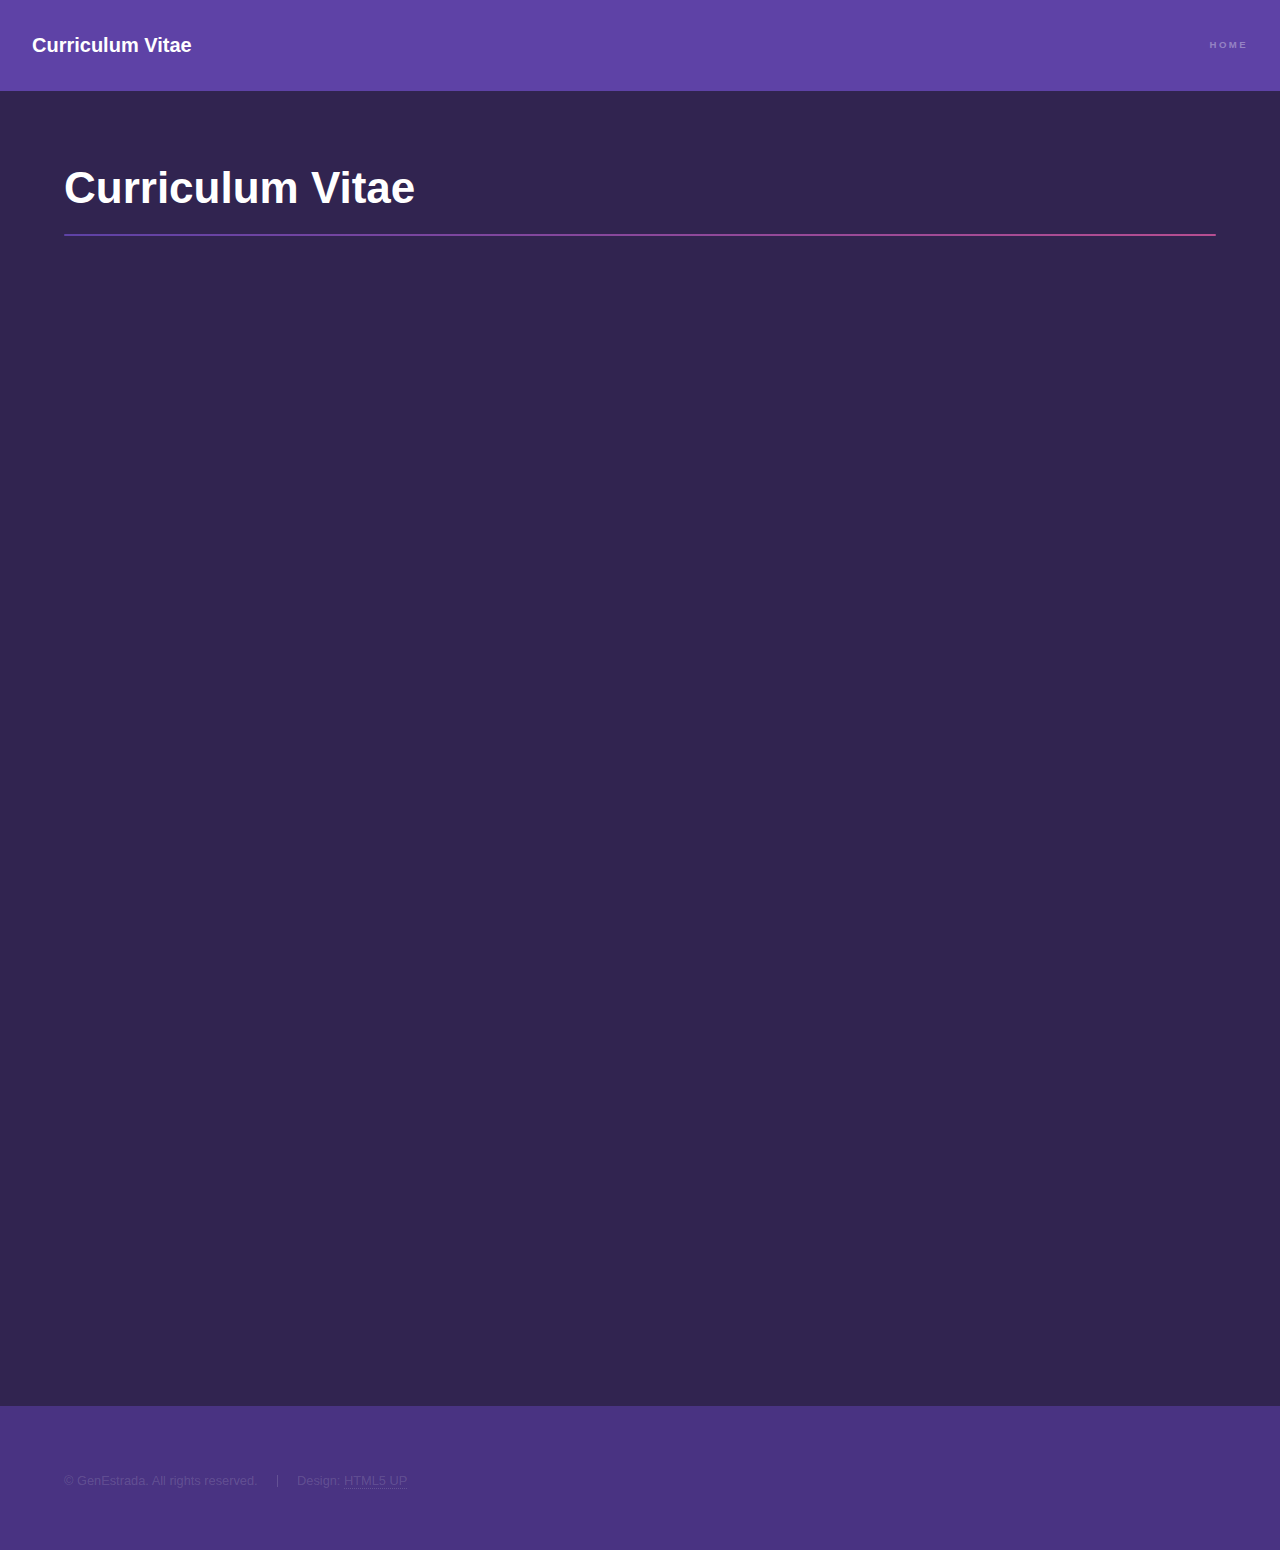
==== commit 59c18a2b: "CV PDF" ====
--- a/cv.html
+++ b/cv.html
@@ -31,7 +31,7 @@
 					<section id="main" class="wrapper">
 						<div class="inner">
 							<h1 class="major">Curriculum Vitae</h1>
-								<iframe src="/Users/Gen/Documents/GenEstrada.co.uk/html5up-hyperspace/pdf/Updated_CV.pdf" style="display:block; width:100%; height:120vh;">
+								<iframe src="/pdf/Updated_CV.pdf" style="display:block; width:100%; height:120vh;">
 								This browser does not support PDFs. Please download the PDF to view it: Download PDF
 								</iframe>
 						</div>
